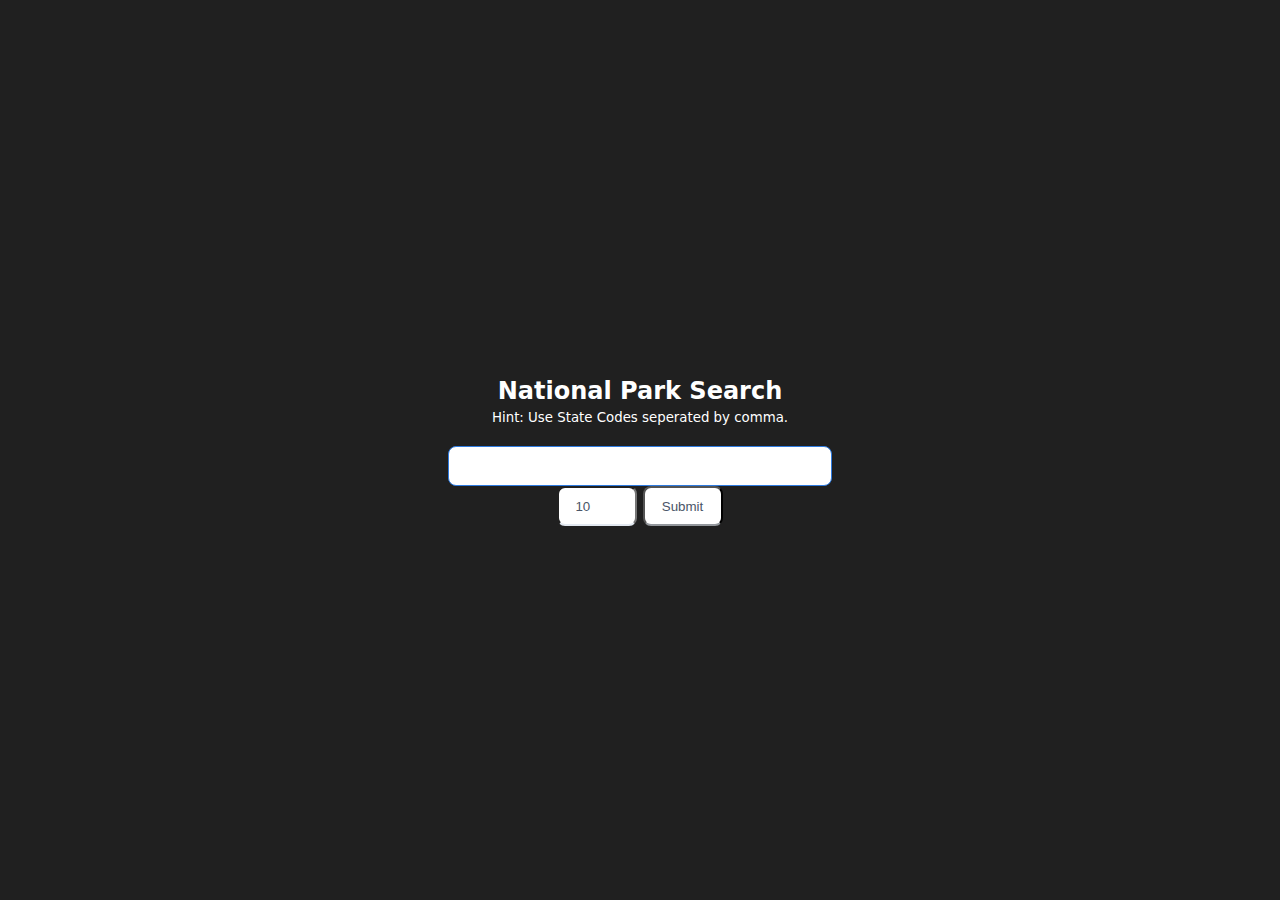
==== index.html @ b89157ce "Finished" ====
<!DOCTYPE html>
<html lang="en">
<head>
    <meta charset="UTF-8">
    <meta name="viewport" content="width=device-width, initial-scale=1.0">
    <meta http-equiv="X-UA-Compatible" content="ie=edge">
    <title>National Park Search</title>
    <link rel="stylesheet" href="index.css">
</head>
<body>
    <div class="container">
        <!-- <div id="map" style="width: 100%"></div> -->
        <form>
                <h2>National Park Search</h2> 
                <small>Hint: Use State Codes seperated by comma.</small>
                <input type="text" id="states" />
                <input type="number" id="max" value="10" min="1"/>
                <input type="submit" />
        </form>

        <section id="results">
            <section class="loading hidden">Loading...</section>
            <ul id="results-list">

            </ul>

        </section>
    </div>
    <script src="https://code.jquery.com/jquery-3.3.1.js" integrity="sha256-2Kok7MbOyxpgUVvAk/HJ2jigOSYS2auK4Pfzbm7uH60=" crossorigin="anonymous"></script>
    <script src="index.js"></script>
</body>
</html>
---- index.css ----
* {
  box-sizing: border-box;
}

html,
body {
  margin: 0 auto;
  height: 100%;
  font-family: "Inter var", system-ui, -apple-system, system-ui, "Segoe UI",
    Roboto, "Helvetica Neue", Arial;
  font-size: 16px;
  background-color: #202020;
  color: white;
}

body {
    display: flex;
}

.container {
  text-align: center;
  margin: auto;
  display: flex;
  align-items: center;
  justify-content: center;
  flex-direction: column;
  padding: 20px;
  max-height: auto;
}

h2 {
  margin-bottom: 2px;
}

a {
  color: white;
}

small {
}

.loading {
}

.hidden {
  display: none;
}

ul,
li {
  list-style: none;
  padding-left: 0;
}

#states {
  margin-top: 20px;
  display: flex;
  flex-wrap: wrap;
}

input[type="text"] {
  background-color: rgb(255, 255, 255);
  border-bottom-color: rgb(226, 232, 240);
  border-radius: 8px;
  border: rgb(46, 123, 224) 1px solid;
  box-sizing: border-box;
  color: rgb(74, 85, 104);
  height: 40px;
  margin: 0px;
  padding-bottom: 8px;
  padding-left: 16px;
  padding-right: 16px;
  padding-top: 8px;
  width: 384px;
}

input[type="number"] {
  background-color: rgb(255, 255, 255);
  border-bottom-color: rgb(226, 232, 240);
  border-radius: 8px;
  box-sizing: border-box;
  color: rgb(74, 85, 104);
  height: 40px;
  margin: 0px;
  padding-bottom: 8px;
  padding-left: 16px;
  padding-right: 16px;
  padding-top: 8px;
  width: 80px;
}

input[type="submit"] {
  background-color: rgb(255, 255, 255);
  border-bottom-color: rgb(226, 232, 240);
  border-radius: 8px;
  box-sizing: border-box;
  color: rgb(74, 85, 104);
  height: 40px;
  margin: 0px;
  padding-bottom: 8px;
  padding-left: 16px;
  padding-right: 16px;
  padding-top: 8px;
  width: 80px;
}
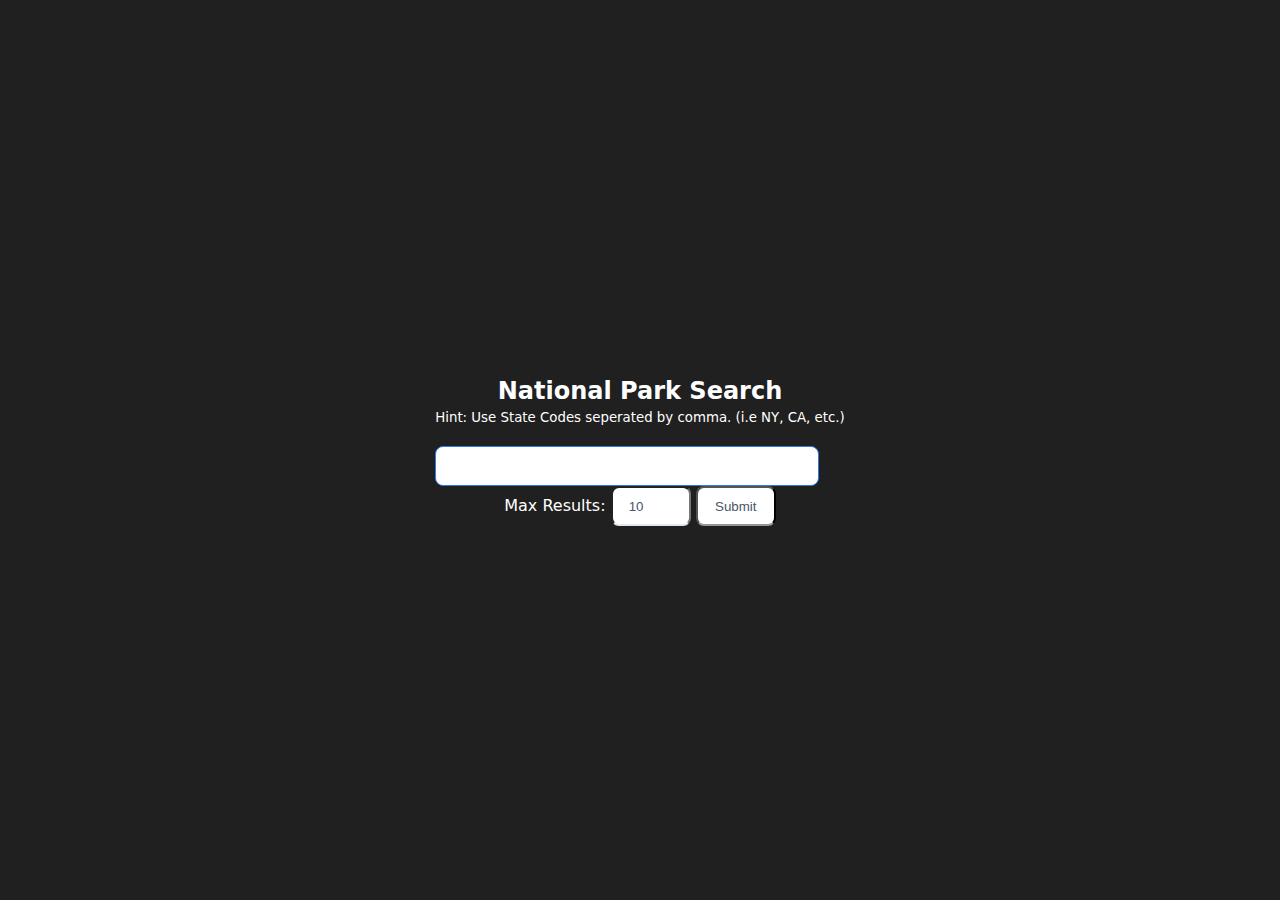
==== commit 30f16003: "Added address and cleaned up" ====
--- a/index.html
+++ b/index.html
@@ -12,9 +12,10 @@
         <!-- <div id="map" style="width: 100%"></div> -->
         <form>
                 <h2>National Park Search</h2> 
-                <small>Hint: Use State Codes seperated by comma.</small>
+                <small>Hint: Use State Codes seperated by comma. (i.e NY, CA, etc.)</small>
                 <input type="text" id="states" />
-                <input type="number" id="max" value="10" min="1"/>
+                <label for="max" >Max Results:</label>
+                <input type="number" name="max" id="max" value="10" min="1"/>
                 <input type="submit" />
         </form>
 
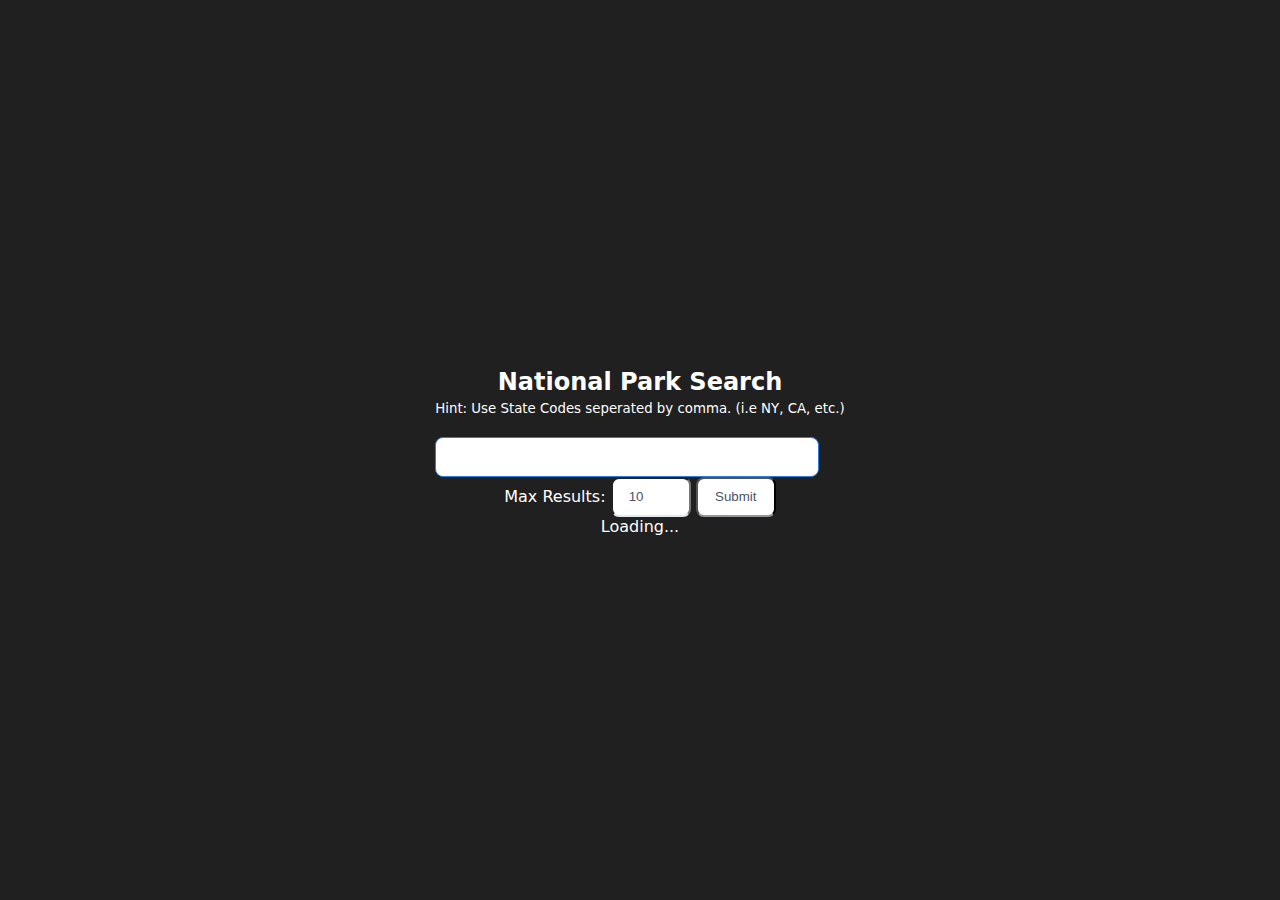
==== commit b3d7bf00: "Fixed rendering" ====
--- a/index.html
+++ b/index.html
@@ -1,33 +1,35 @@
 <!DOCTYPE html>
 <html lang="en">
-<head>
-    <meta charset="UTF-8">
-    <meta name="viewport" content="width=device-width, initial-scale=1.0">
-    <meta http-equiv="X-UA-Compatible" content="ie=edge">
+  <head>
+    <meta charset="UTF-8" />
+    <meta name="viewport" content="width=device-width, initial-scale=1.0" />
+    <meta http-equiv="X-UA-Compatible" content="ie=edge" />
     <title>National Park Search</title>
-    <link rel="stylesheet" href="index.css">
-</head>
-<body>
-    <div class="container">
-        <!-- <div id="map" style="width: 100%"></div> -->
-        <form>
-                <h2>National Park Search</h2> 
-                <small>Hint: Use State Codes seperated by comma. (i.e NY, CA, etc.)</small>
-                <input type="text" id="states" />
-                <label for="max" >Max Results:</label>
-                <input type="number" name="max" id="max" value="10" min="1"/>
-                <input type="submit" />
-        </form>
+    <link rel="stylesheet" href="index.css" />
+  </head>
+  <body>
+    <main class="container">
+      <form>
+        <h2>National Park Search</h2>
+        <small
+          >Hint: Use State Codes seperated by comma. (i.e NY, CA, etc.)</small
+        >
+        <input type="text" id="states" />
+        <label for="max">Max Results:</label>
+        <input type="number" name="max" id="max" value="10" min="1" />
+        <input type="submit" />
+      </form>
 
-        <section id="results">
-            <section class="loading hidden">Loading...</section>
-            <ul id="results-list">
-
-            </ul>
-
-        </section>
-    </div>
-    <script src="https://code.jquery.com/jquery-3.3.1.js" integrity="sha256-2Kok7MbOyxpgUVvAk/HJ2jigOSYS2auK4Pfzbm7uH60=" crossorigin="anonymous"></script>
+      <section id="results hidden">
+        <section class="loading ">Loading...</section>
+        <ul id="results-list"></ul>
+      </section>
+    </main>
+    <script
+      src="https://code.jquery.com/jquery-3.3.1.js"
+      integrity="sha256-2Kok7MbOyxpgUVvAk/HJ2jigOSYS2auK4Pfzbm7uH60="
+      crossorigin="anonymous"
+    ></script>
     <script src="index.js"></script>
-</body>
-</html>+  </body>
+</html>
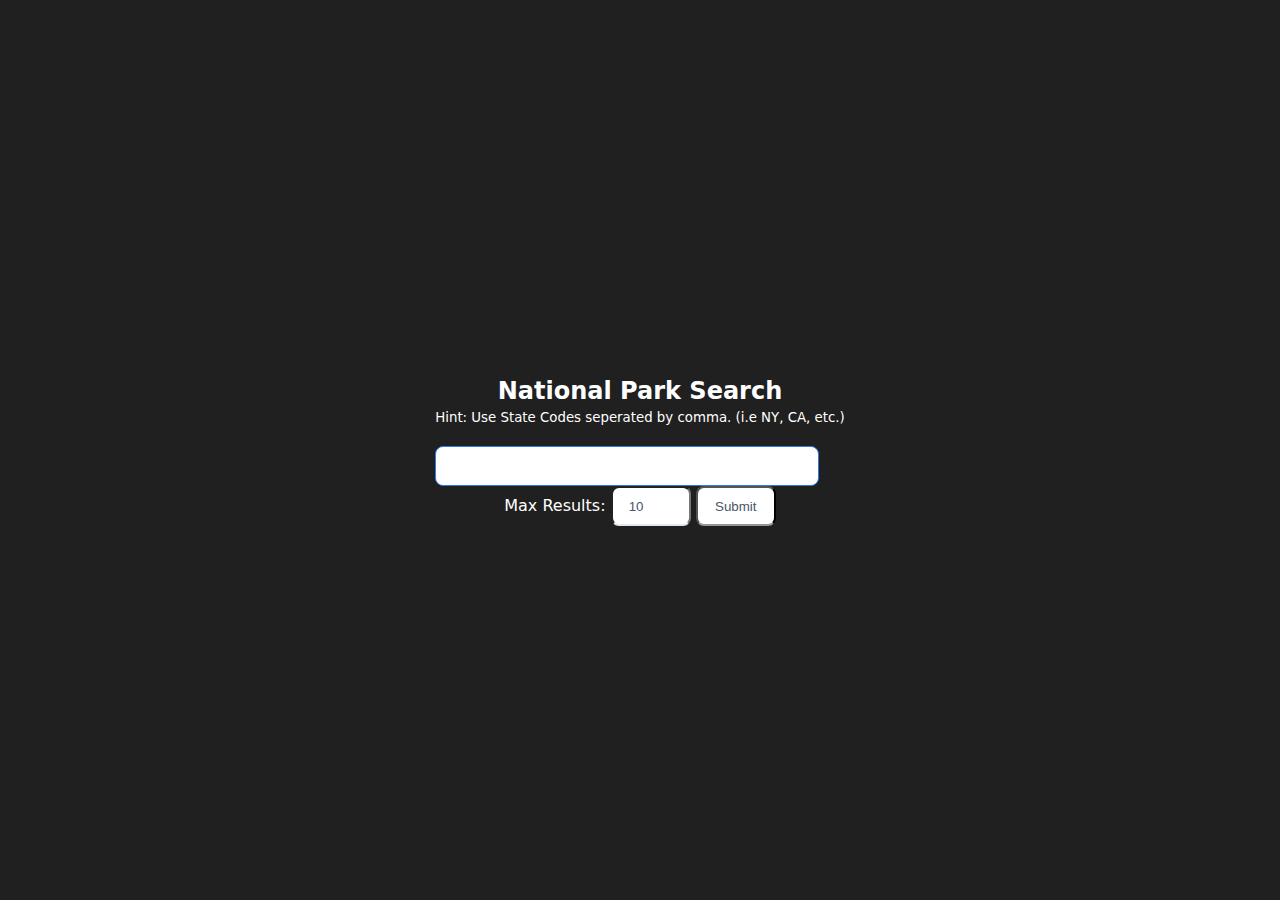
==== commit 9e4d43c0: "Fixed" ====
--- a/index.html
+++ b/index.html
@@ -21,7 +21,6 @@
       </form>
 
       <section id="results hidden">
-        <section class="loading ">Loading...</section>
         <ul id="results-list"></ul>
       </section>
     </main>
